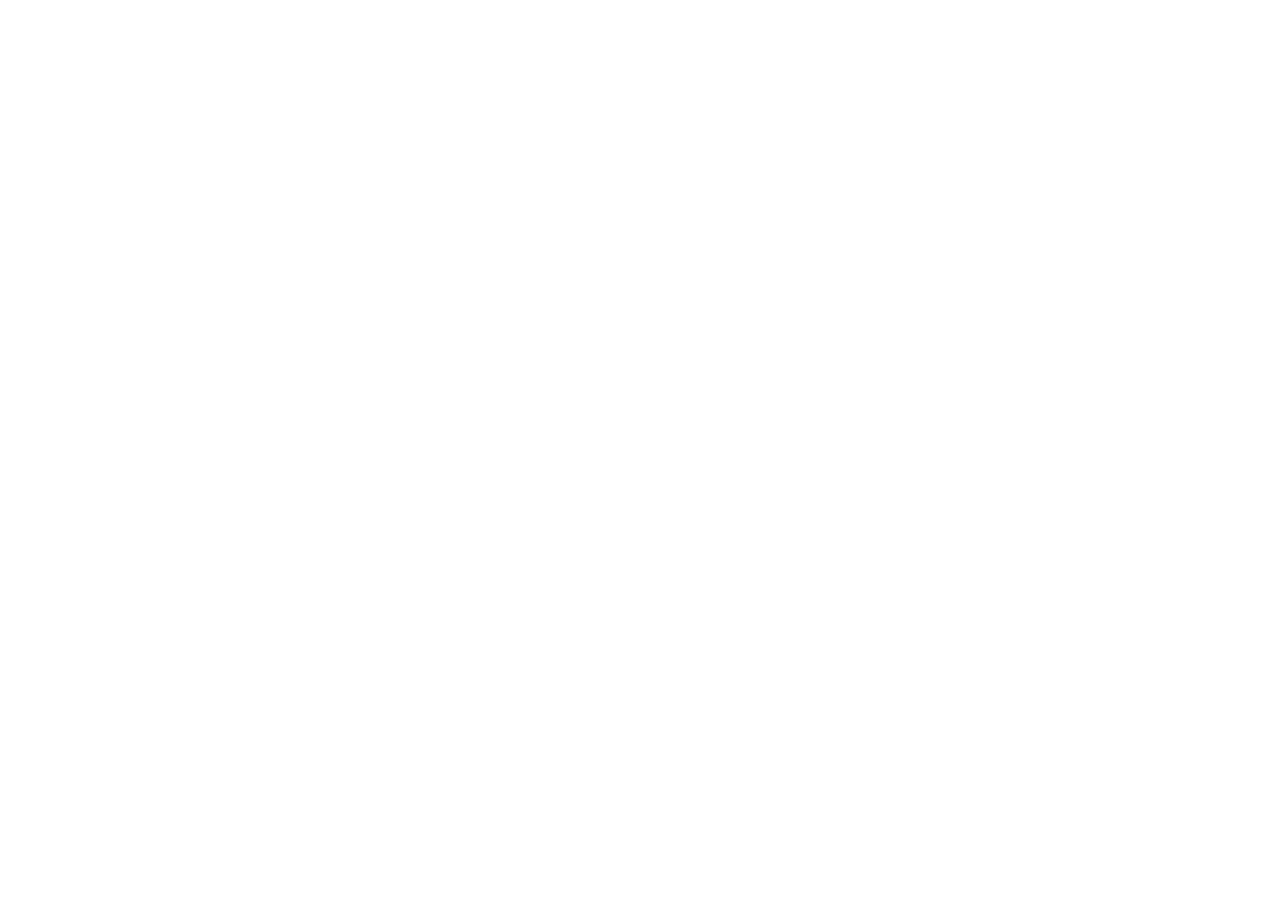
==== contact.html @ 5ba5338b "Keeping up with updates." ====
<!DOCTYPE html>
<html lang="en-us">
<!-- @import "variables.less"; -->
<!-- @import "mixins.less"; -->

<head>
    <meta charset="UTF-8" />
    <meta name="viewport" content="width=device-width, initial-scale=1, shrink-to-fit=no">
    <link
    rel="stylesheet"
    href="https://stackpath.bootstrapcdn.com/bootstrap/4.4.1/css/bootstrap.min.css"
    integrity="sha384-Vkoo8x4CGsO3+Hhxv8T/Q5PaXtkKtu6ug5TOeNV6gBiFeWPGFN9MuhOf23Q9Ifjh"
    crossorigin="anonymous"
  />
  <link rel="stylesheet" href="./style.css">
  
  <title>Ashly Mayle</title>
</head>

<body>




  
</body>

</html>
---- style.css ----
body {
   background-image: url("../images/pinkmarble.png");
}

.fa-1x {
    font-size: 1.5rem;
    }
    .navbar-toggler.toggler-example {
    cursor: pointer;
    }
    .dark-blue-text {
    color: #0A38F5;
    }
    .dark-pink-text {
    color: #AC003A;
    }
    .dark-amber-text {
    color: #ff6f00;
    }
    .dark-teal-text {
    color: #004d40;
    
    }

    
    /* Add a black background color to the top navigation */
.topnav {
    background-color: #333;
    overflow: hidden;
}

/* Style the links inside the navigation bar */
.topnav a {
  float: left;
  color: #f2f2f2;
  text-align: center;
  padding: 14px 16px;
  text-decoration: none;
  font-size: 17px;
}

/* Change the color of links on hover */
.topnav a:hover {
  background-color: #ddd;
  color: black;
}

/* Add a color to the active/current link */
.topnav a.active {
  background-color: #4CAF50;
  color: white;
}

/* Right-aligned section inside the top navigation */
.topnav-right {
  float: right;
}
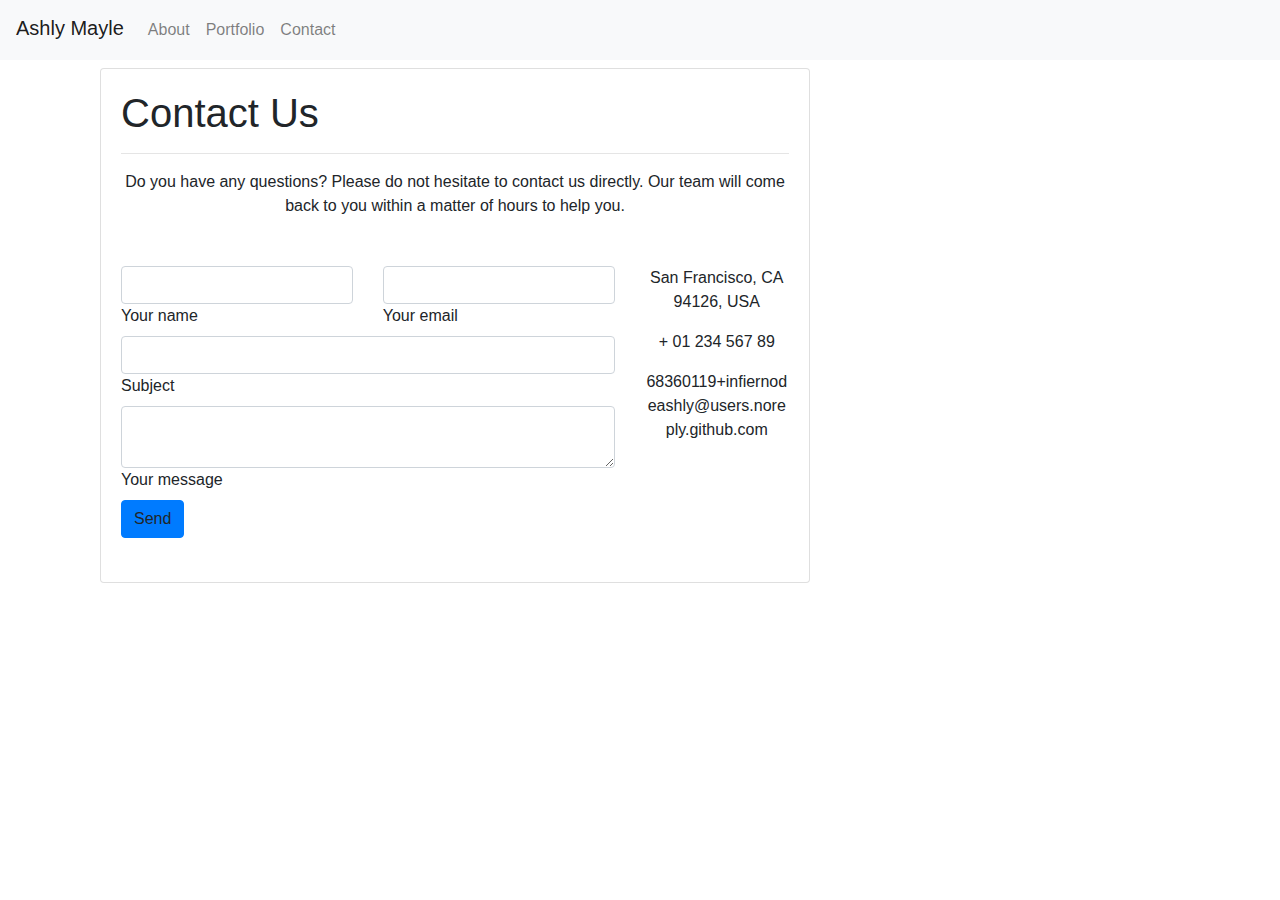
==== commit aa43bda0: "uploading updates." ====
--- a/contact.html
+++ b/contact.html
@@ -12,15 +12,148 @@
     integrity="sha384-Vkoo8x4CGsO3+Hhxv8T/Q5PaXtkKtu6ug5TOeNV6gBiFeWPGFN9MuhOf23Q9Ifjh"
     crossorigin="anonymous"
   />
-  <link rel="stylesheet" href="./style.css">
+  <!-- <link rel="stylesheet" href="./style2.css"> -->
   
   <title>Ashly Mayle</title>
 </head>
 
 <body>
 
+   <!-- Nav Bar -->
 
+   <nav class="navbar navbar-expand-lg navbar-light bg-light">
+    <span class="navbar-brand mb-1 h1">Ashly Mayle</span>
 
+    
+    <button class="navbar-toggler" type="button" data-toggle="collapse" data-target="#navbarSupportedContent"
+      aria-controls="navbarSupportedContent" aria-expanded="false" aria-label="Toggle navigation">
+      <span class="navbar-toggler-icon"></span>
+    </button>
+    <div class="collapse navbar-collapse" id="navbarSupportedContent">
+      <ul class="nav navbar-nav navbar-right">
+        <li class="nav-item">
+          <a class="nav-link" href="./index.html">About</a>
+        </li>
+        <li class="nav-item">
+          <a class="nav-link" href="./portfolio.html">Portfolio</a>
+        </li>
+        <li class="nav-item">
+          <a class="nav-link" href="./contact.html">Contact</a>
+        </li>
+      </ul>
+    </div>
+  </nav>
+<!-- </nav> -->
+<!-- End Nav bar -->
+
+    
+        
+    
+    
+      
+    <div class="container">
+        <div class="row"></div>
+          <div class="col-md-8">
+            <div class="card mt-2">
+                <div class="card-body">
+                    <h1 class="card-title">Contact Us</h1>
+                    <hr></hr>
+    
+
+   <!--Section: Contact v.2-->
+<section class="mb-4">
+
+  
+    <p class="text-center w-responsive mx-auto mb-5">Do you have any questions? Please do not hesitate to contact us directly. Our team will come back to you within
+        a matter of hours to help you.</p>
+
+    <div class="row">
+
+        <!--Grid column-->
+        <div class="col-md-9 mb-md-0 mb-5">
+            <form id="contact-form" name="contact-form" action="mail.php" method="POST">
+
+                <!--Grid row-->
+                <div class="row">
+
+                    <!--Grid column-->
+                    <div class="col-md-6">
+                        <div class="md-form mb-0">
+                            <input type="text" id="name" name="name" class="form-control">
+                            <label for="name" class="">Your name</label>
+                        </div>
+                    </div>
+                    <!--Grid column-->
+
+                    <!--Grid column-->
+                    <div class="col-md-6">
+                        <div class="md-form mb-0">
+                            <input type="text" id="email" name="email" class="form-control">
+                            <label for="email" class="">Your email</label>
+                        </div>
+                    </div>
+                    <!--Grid column-->
+
+                </div>
+                <!--Grid row-->
+
+                <!--Grid row-->
+                <div class="row">
+                    <div class="col-md-12">
+                        <div class="md-form mb-0">
+                            <input type="text" id="subject" name="subject" class="form-control">
+                            <label for="subject" class="">Subject</label>
+                        </div>
+                    </div>
+                </div>
+                <!--Grid row-->
+
+                <!--Grid row-->
+                <div class="row">
+
+                    <!--Grid column-->
+                    <div class="col-md-12">
+
+                        <div class="md-form">
+                            <textarea type="text" id="message" name="message" rows="2" class="form-control md-textarea"></textarea>
+                            <label for="message">Your message</label>
+                        </div>
+
+                    </div>
+                </div>
+                <!--Grid row-->
+
+            </form>
+
+            <div class="text-center text-md-left">
+                <a class="btn btn-primary" onclick="document.getElementById('contact-form').submit();">Send</a>
+            </div>
+            <div class="status"></div>
+        </div>
+        <!--Grid column-->
+
+        <!--Grid column-->
+        <div class="col-md-3 text-center">
+            <ul class="list-unstyled mb-0">
+                <li><i class="fas fa-map-marker-alt fa-2x"></i>
+                    <p>San Francisco, CA 94126, USA</p>
+                </li>
+
+                <li><i class="fas fa-phone mt-4 fa-2x"></i>
+                    <p>+ 01 234 567 89</p>
+                </li>
+
+                <li><i class="fas fa-envelope mt-4 fa-2x"></i>
+                    <p>68360119+infiernodeashly@users.noreply.github.com</p>
+                </li>
+            </ul>
+        </div>
+        <!--Grid column-->
+
+    </div>
+
+</section>
+<!--Section: Contact v.2-->
 
   
 </body>
--- a/style2.css
+++ b/style2.css
@@ -0,0 +1,22 @@
+
+
+label {
+  font-weight: bold;
+  font-size: 16px;
+}
+
+#submit_button {
+  background-color: #B22222;
+  height: 30px;
+  width: 20%;
+  color: #FFFFFF;
+  font-weight: bold;
+}
+
+input, textarea {
+  background-color: #D3D3D3;
+  color: #2F4F4F;
+  width: 250px;
+  margin-bottom: 10px;
+  box-shadow: 5px 5px 2px 2px #696969;
+}
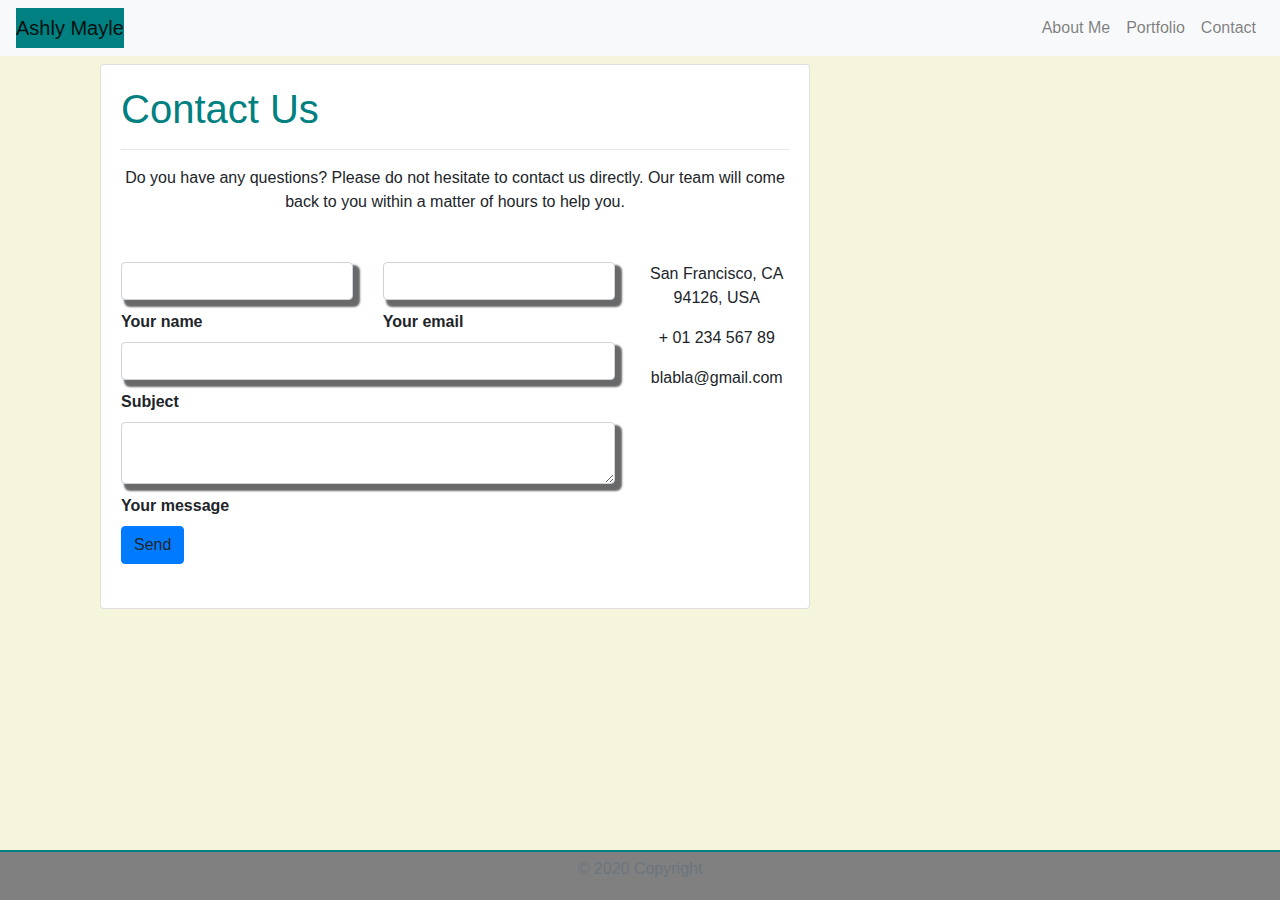
==== commit 862672f0: "uploading updates." ====
--- a/contact.html
+++ b/contact.html
@@ -1,18 +1,19 @@
 <!DOCTYPE html>
 <html lang="en-us">
-<!-- @import "variables.less"; -->
-<!-- @import "mixins.less"; -->
+
 
 <head>
     <meta charset="UTF-8" />
     <meta name="viewport" content="width=device-width, initial-scale=1, shrink-to-fit=no">
+
     <link
     rel="stylesheet"
     href="https://stackpath.bootstrapcdn.com/bootstrap/4.4.1/css/bootstrap.min.css"
     integrity="sha384-Vkoo8x4CGsO3+Hhxv8T/Q5PaXtkKtu6ug5TOeNV6gBiFeWPGFN9MuhOf23Q9Ifjh"
     crossorigin="anonymous"
   />
-  <!-- <link rel="stylesheet" href="./style2.css"> -->
+  
+  <link rel="stylesheet" href="./style.css">
   
   <title>Ashly Mayle</title>
 </head>
@@ -22,7 +23,7 @@
    <!-- Nav Bar -->
 
    <nav class="navbar navbar-expand-lg navbar-light bg-light">
-    <span class="navbar-brand mb-1 h1">Ashly Mayle</span>
+    <a class="navbar-brand" href="./index.html">Ashly Mayle</a>
 
     
     <button class="navbar-toggler" type="button" data-toggle="collapse" data-target="#navbarSupportedContent"
@@ -30,9 +31,9 @@
       <span class="navbar-toggler-icon"></span>
     </button>
     <div class="collapse navbar-collapse" id="navbarSupportedContent">
-      <ul class="nav navbar-nav navbar-right">
+      <ul class="navbar-nav ml-auto topnav-right">
         <li class="nav-item">
-          <a class="nav-link" href="./index.html">About</a>
+          <a class="nav-link" href="./index.html">About Me</a>
         </li>
         <li class="nav-item">
           <a class="nav-link" href="./portfolio.html">Portfolio</a>
@@ -144,7 +145,7 @@
                 </li>
 
                 <li><i class="fas fa-envelope mt-4 fa-2x"></i>
-                    <p>68360119+infiernodeashly@users.noreply.github.com</p>
+                    <p>blabla@gmail.com</p>
                 </li>
             </ul>
         </div>
@@ -155,6 +156,20 @@
 </section>
 <!--Section: Contact v.2-->
 
+<footer class="footer">
+    
+  <div class="container">
+    <p class="text-muted">© 2020 Copyright </p>
+  </div>
+ </footer>
+   <!-- jQuery CDN -->
+   <script src="https://ajax.googleapis.com/ajax/libs/jquery/1.11.3/jquery.min.js"></script>
+
+   <script src="https://cdnjs.cloudflare.com/ajax/libs/popper.js/1.14.3/umd/popper.min.js"></script>
+ 
+   <!-- Bootstrap JavaScript CDN -->
+   <script src="https://maxcdn.bootstrapcdn.com/bootstrap/4.0.0/js/bootstrap.min.js"></script>
+ 
   
 </body>
 
--- a/style.css
+++ b/style.css
@@ -0,0 +1,118 @@
+
+body {
+    background-color: beige; margin-bottom: 60px;}
+
+    h1 {
+      color: teal;
+    }
+
+    h2 {
+      color: white;
+    }
+
+.fa-1x {
+    font-size: 1.5rem;
+    }
+    .navbar-toggler.toggler-example {
+    cursor: pointer;
+    }
+    .dark-blue-text {
+    color: #0A38F5;
+    }
+    .dark-pink-text {
+    color: #AC003A;
+    }
+    .dark-amber-text {
+    color: #ff6f00;
+    }
+    .dark-teal-text {
+    color: #004d40;
+    
+    }
+
+
+
+.navbar-brand {
+  background-color: teal; 
+  color: white;
+}
+    /* Add a black background color to the top navigation */
+.topnav {
+    background-color: #333;
+    overflow: hidden;
+}
+
+/* Style the links inside the navigation bar */
+.topnav a {
+  float: right;
+  color: #f2f2f2;
+  text-align: right;
+  padding: 14px 16px;
+  text-decoration: none;
+  font-size: 17px;
+}
+
+/* Change the color of links on hover */
+.topnav a:hover {
+  background-color: #ddd;
+  color: black;
+}
+
+/* Add a color to the active/current link */
+.topnav a.active {
+  background-color: #4CAF50;
+  color: white;
+}
+
+/* Right-aligned section inside the top navigation */
+.topnav-right {
+  float: right;
+  text-align: right;
+}
+
+.navbar {background-color: white;}
+
+.footer {
+  height: 50px;
+  background-color: grey;
+  width: 100%;
+  position: fixed;
+  left: 0; bottom: 0;
+  padding: 5px;
+  text-align: center;
+  border-top: 2px solid teal; 
+  color: teal;
+}
+
+/* label */
+
+
+
+label {
+  font-weight: bold;
+  font-size: 16px;
+}
+
+#submit_button {
+  background-color: #B22222;
+  height: 30px;
+  width: 20%;
+  color: #FFFFFF;
+  font-weight: bold;
+}
+
+input, textarea {
+  background-color: #D3D3D3;
+  color: #2F4F4F;
+  width: 250px;
+  margin-bottom: 10px;
+  box-shadow: 5px 5px 2px 2px #696969;
+}
+
+.container {
+  padding-right: 15px;
+  padding-left: 15px;
+  margin-right: auto;
+  margin-left: auto;
+  
+}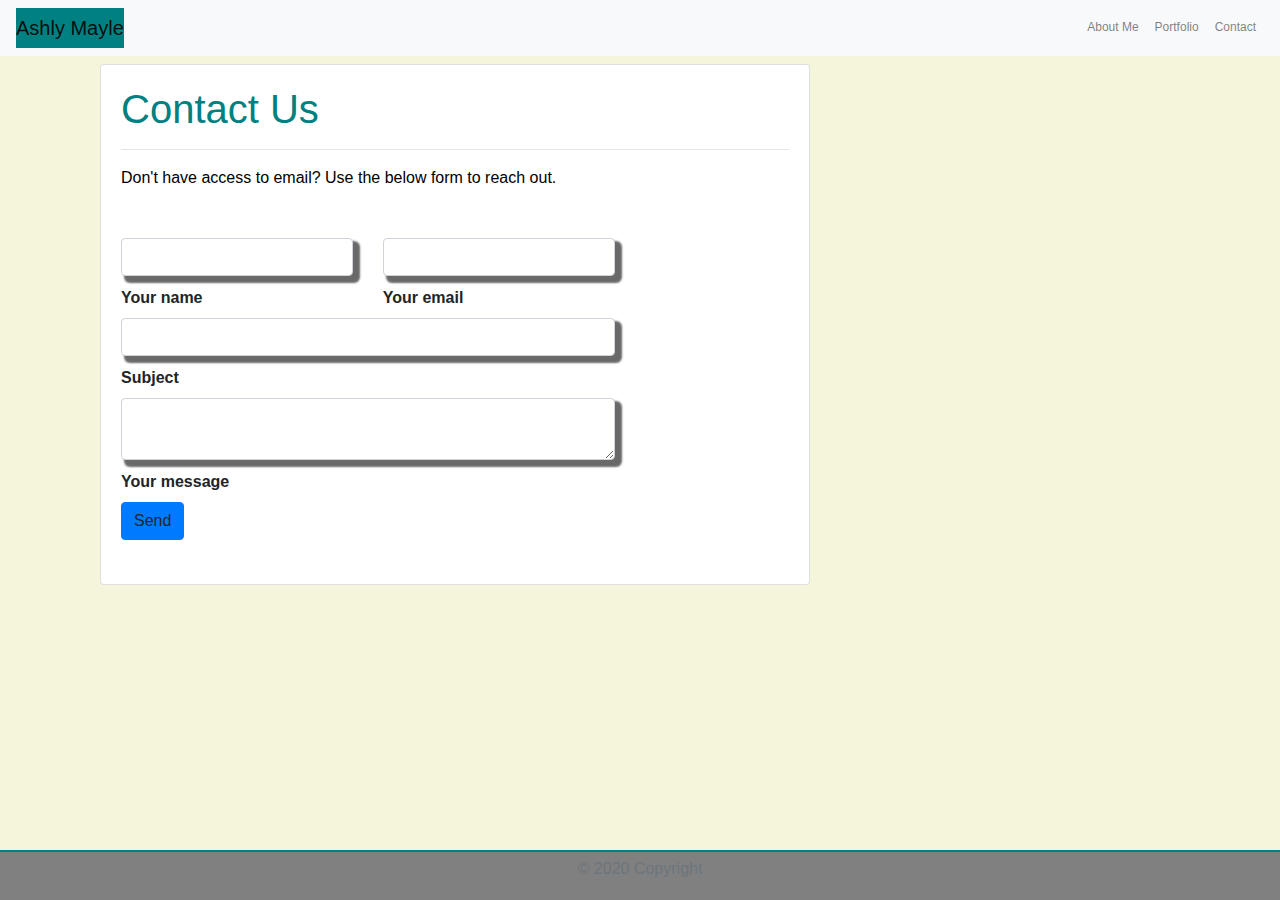
==== commit 008d6d1f: "updates, links, resume upload" ====
--- a/contact.html
+++ b/contact.html
@@ -65,8 +65,7 @@
 <section class="mb-4">
 
   
-    <p class="text-center w-responsive mx-auto mb-5">Do you have any questions? Please do not hesitate to contact us directly. Our team will come back to you within
-        a matter of hours to help you.</p>
+    <p class="text-left w-responsive mx-auto mb-5">Don't have access to email? Use the below form to reach out.</p>
 
     <div class="row">
 
@@ -134,7 +133,7 @@
         <!--Grid column-->
 
         <!--Grid column-->
-        <div class="col-md-3 text-center">
+        <!-- <div class="col-md-3 text-center">
             <ul class="list-unstyled mb-0">
                 <li><i class="fas fa-map-marker-alt fa-2x"></i>
                     <p>San Francisco, CA 94126, USA</p>
@@ -148,7 +147,7 @@
                     <p>blabla@gmail.com</p>
                 </li>
             </ul>
-        </div>
+        </div> -->
         <!--Grid column-->
 
     </div>
--- a/style.css
+++ b/style.css
@@ -6,37 +6,84 @@
       color: teal;
     }
 
-    h2 {
-      color: white;
+    
+img {
+  margin: 5px;
+  padding: 5px;
+  height: 100%;
+  width: 100%;
+}
+
+
+
+
+  .headimg{
+    height: 100%;
+    width: 100%;
+    text-align: below;
+    }
+   
+
+   
+   /* .TextWrap {
+    float: right;
+    margin: 10%;
+   }
+   */
+
+    .container {
+      padding-right: 15px;
+      padding-left: 15px;
+      margin-right: auto;
+      margin-left: auto;
+      
+    }   
+    
+    @media (max-width: 767px) {
+      .custom-container {
+      
+      width: 500px;
+      margin: 0 auto;
+      
+    }
+      }
+    @media (min-width: 768px) and (max-width: 991px) {
+      .custom-container {
+      
+      width: 650px;
+      margin: 0 auto;
+      
+    }
+      }
+
+    li {
+      padding: 0; 
+      margin-bottom: 0;
+      line-height: .1rem;
+      font-size: 12px;
+      
     }
 
-.fa-1x {
-    font-size: 1.5rem;
+      .divboarder {
+        border: 1px solid; 
+        color: lightgrey; 
+      }
+
+    p {
+      color: black;
     }
-    .navbar-toggler.toggler-example {
-    cursor: pointer;
+    
+    #ph {
+      font-weight: bold;
     }
-    .dark-blue-text {
-    color: #0A38F5;
-    }
-    .dark-pink-text {
-    color: #AC003A;
-    }
-    .dark-amber-text {
-    color: #ff6f00;
-    }
-    .dark-teal-text {
-    color: #004d40;
-    
-    }
-
-
 
 .navbar-brand {
   background-color: teal; 
   color: white;
 }
-    /* Add a black background color to the top navigation */
+  .navbar {background-color: white;}
+  
+  /* Add a black background color to the top navigation */
 .topnav {
     background-color: #333;
     overflow: hidden;
@@ -70,7 +117,7 @@
   text-align: right;
 }
 
-.navbar {background-color: white;}
+
 
 .footer {
   height: 50px;
@@ -88,31 +135,60 @@
 
 
 
-label {
-  font-weight: bold;
-  font-size: 16px;
-}
 
-#submit_button {
-  background-color: #B22222;
-  height: 30px;
-  width: 20%;
-  color: #FFFFFF;
-  font-weight: bold;
-}
 
-input, textarea {
-  background-color: #D3D3D3;
-  color: #2F4F4F;
-  width: 250px;
-  margin-bottom: 10px;
-  box-shadow: 5px 5px 2px 2px #696969;
-}
 
-.container {
-  padding-right: 15px;
-  padding-left: 15px;
-  margin-right: auto;
-  margin-left: auto;
+
+.fa-1x {
+  font-size: 1.5rem;
+  }
+  .navbar-toggler.toggler-example {
+  cursor: pointer;
+  }
+  .dark-blue-text {
+  color: #0A38F5;
+  }
+  .dark-pink-text {
+  color: #AC003A;
+  }
+  .dark-amber-text {
+  color: #ff6f00;
+  }
+  .dark-teal-text {
+  color: #004d40;
   
-}+  }
+
+  label {
+    font-weight: bold;
+    font-size: 16px;
+  }
+  
+  #submit_button {
+    background-color: #B22222;
+    height: 30px;
+    width: 20%;
+    color: #FFFFFF;
+    font-weight: bold;
+  }
+  
+  input, textarea {
+    background-color: #D3D3D3;
+    color: #2F4F4F;
+    width: 250px;
+    margin-bottom: 10px;
+    box-shadow: 5px 5px 2px 2px #696969;
+  }
+
+figure {
+    float:left;
+    width: 30%;
+    text-align: left;
+    font-style: italic;
+    font-size: smaller;
+    text-indent: 0;
+    border: thin silver solid;
+    margin: 0.5em;
+    padding: 0.5em;
+    line-height: .9rem;
+  }
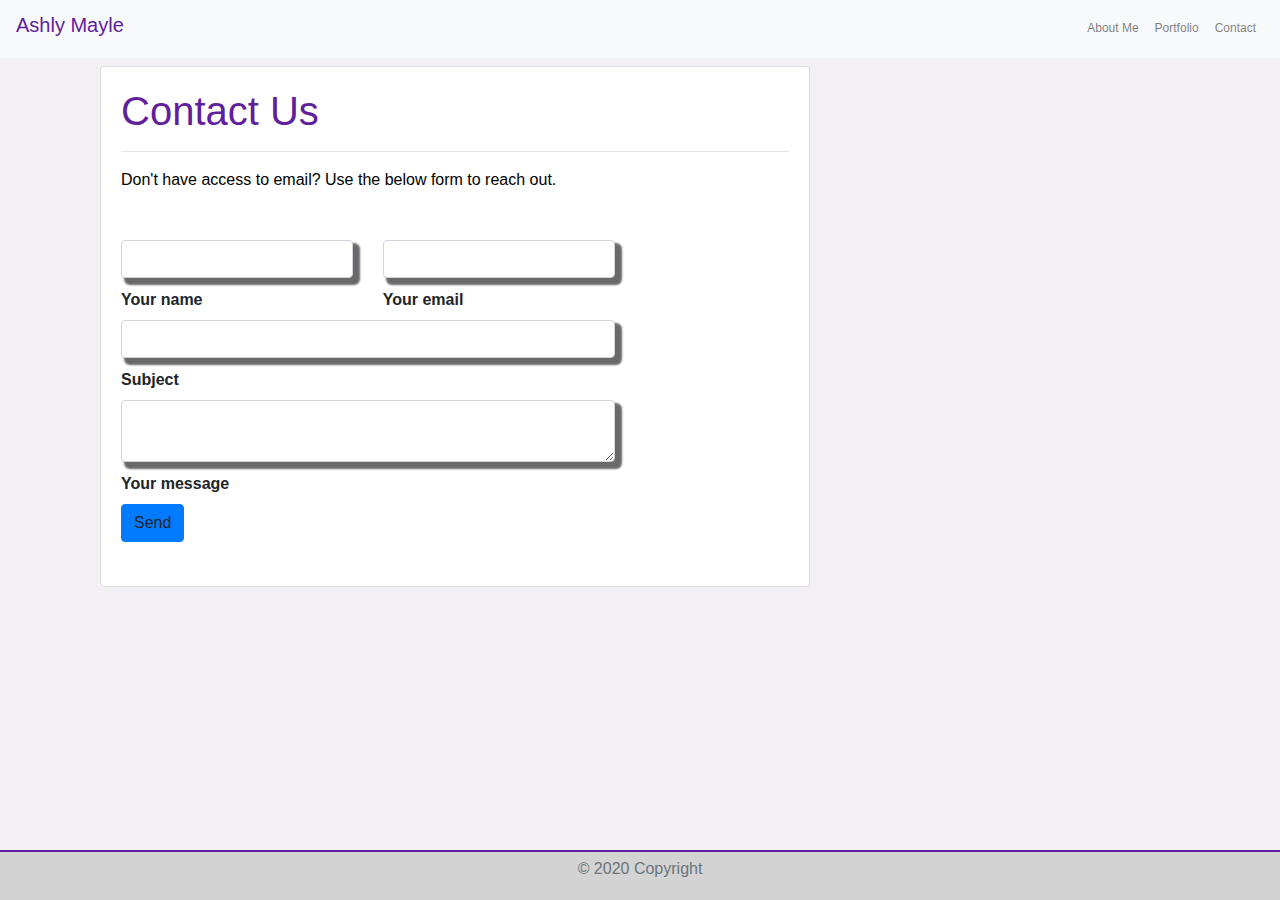
==== commit 988c2666: "style updates" ====
--- a/contact.html
+++ b/contact.html
@@ -23,7 +23,7 @@
    <!-- Nav Bar -->
 
    <nav class="navbar navbar-expand-lg navbar-light bg-light">
-    <a class="navbar-brand" href="./index.html">Ashly Mayle</a>
+    <a class="navbar-brand" href="./index.html"><h2>Ashly Mayle</h2></a>
 
     
     <button class="navbar-toggler" type="button" data-toggle="collapse" data-target="#navbarSupportedContent"
--- a/style.css
+++ b/style.css
@@ -1,9 +1,16 @@
 
 body {
-    background-color: beige; margin-bottom: 60px;}
+    background-color: #f3f0f5; 
+    margin-bottom: 60px;
+  }
 
     h1 {
-      color: teal;
+      color: #601f9c; 
+    }
+
+    h2 {
+      color: #601f9c;
+      font-size: 20px;
     }
 
     
@@ -78,7 +85,7 @@
     }
 
 .navbar-brand {
-  background-color: teal; 
+  /* background-color: teal;  */
   color: white;
 }
   .navbar {background-color: white;}
@@ -121,14 +128,14 @@
 
 .footer {
   height: 50px;
-  background-color: grey;
+  background-color:lightgray;
   width: 100%;
   position: fixed;
   left: 0; bottom: 0;
   padding: 5px;
   text-align: center;
-  border-top: 2px solid teal; 
-  color: teal;
+  border-top: 2px solid  #601f9c; 
+  color:  #601f9c;
 }
 
 /* label */
